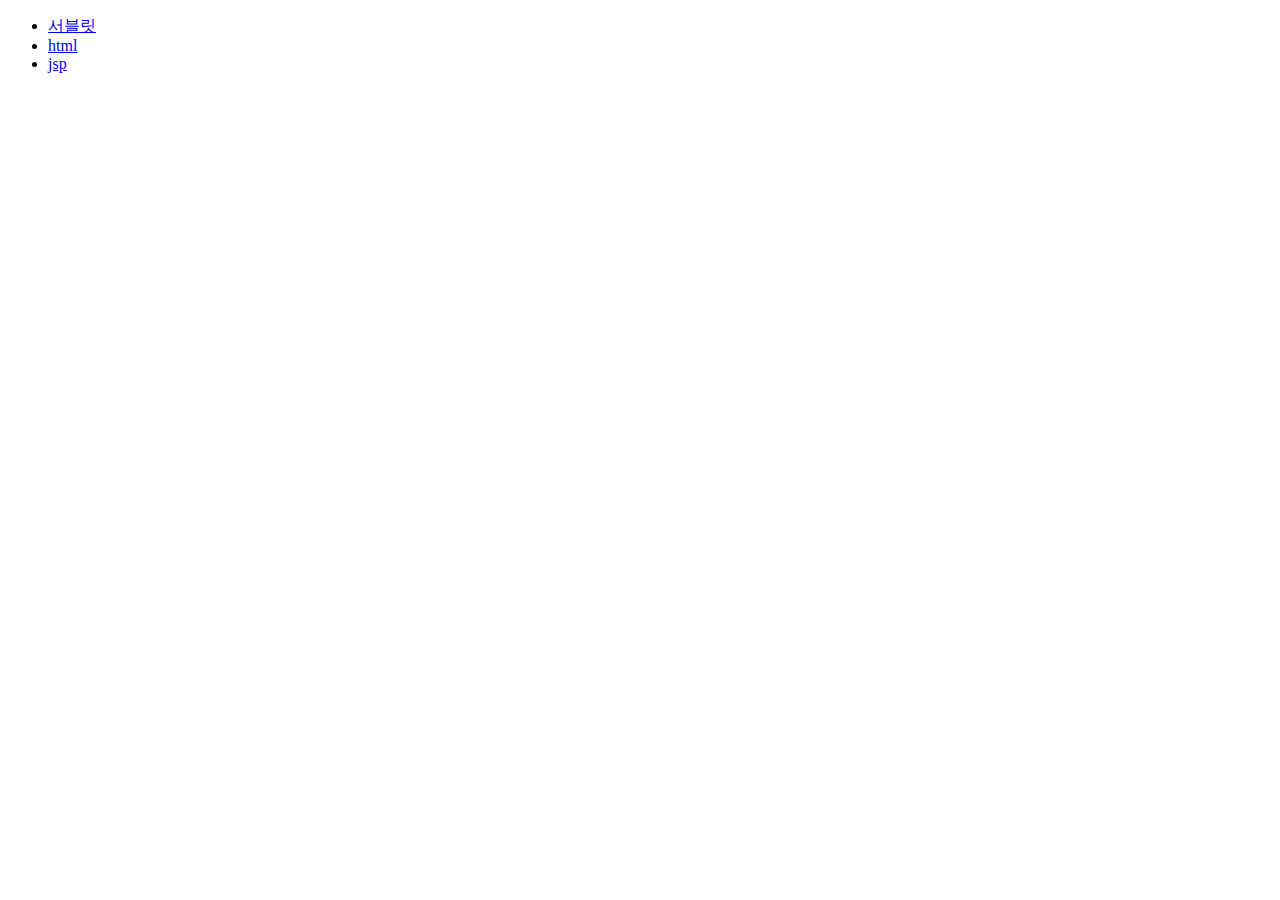
==== src/main/webapp/index.html @ 171fda51 "jsp day2 소스" ====
<!DOCTYPE html>
<html>
<head>
<meta charset="UTF-8">
<title>JSP1-index</title>
</head>
<body>
	<ul>
		<li><a href="first.cc">서블릿</a></li>
		<li><a href="join.html">html</a></li>
		<li><a href="day2/13_jdbc_jstl.jsp">jsp</a></li>
	</ul>
	<!-- url이 1) .html , .jsp , .aspx , .php 로 끝나면 파일 형식을 지정
												ㄴ 특정 파일이 요청을 처리합니다.
				2) .do , .tmail , .cc 로 끝나면 파일 형식이 아니고 임의의 확장자를 갖습니다.
											ㄴ 자바 클래스가 요청을 처리합니다.(서블릿)
				3) 최근에는 url 에 확장자가 없습니다.
	 -->
</body>
</html>
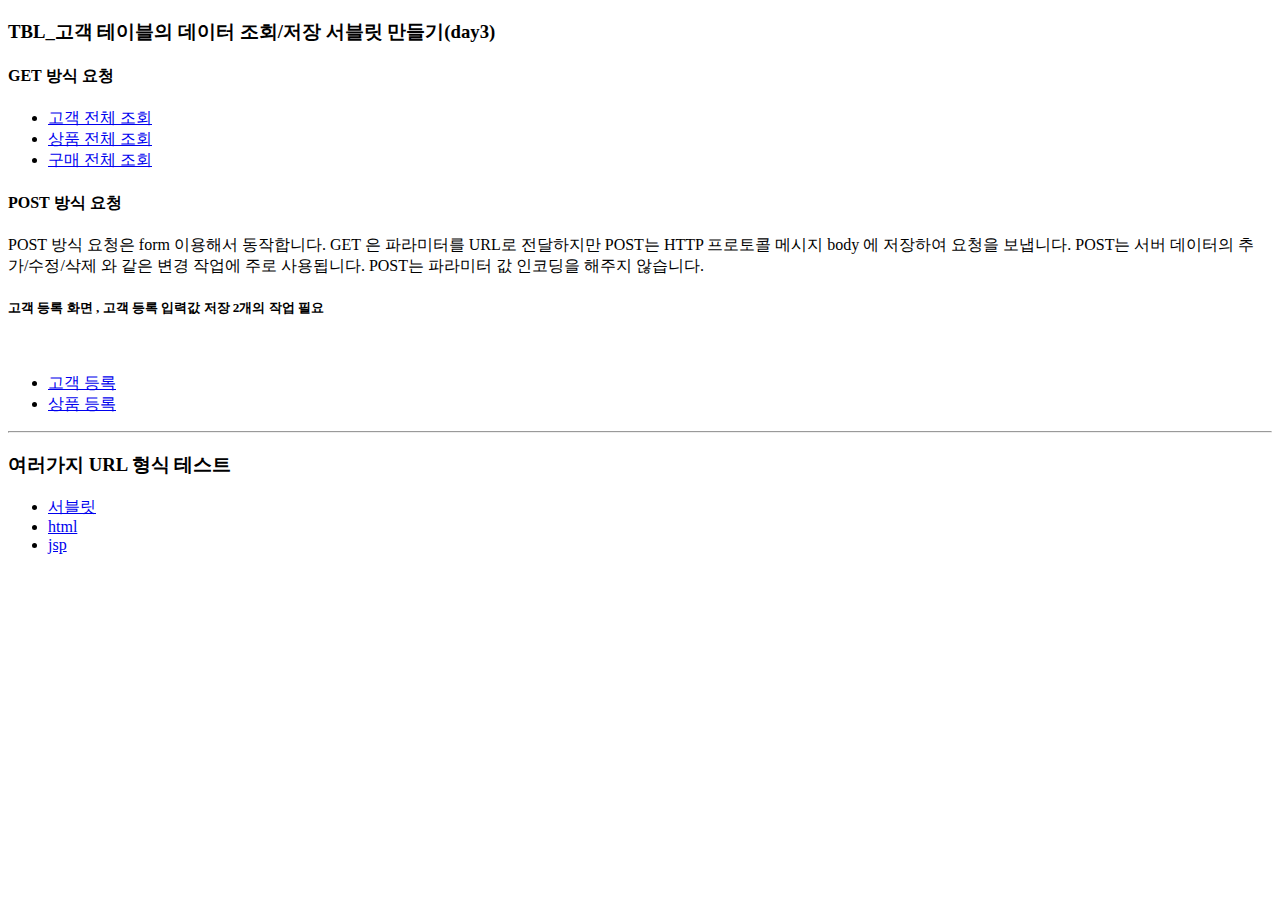
==== commit 139c21c7: "jsp1 day3 소스" ====
--- a/src/main/webapp/index.html
+++ b/src/main/webapp/index.html
@@ -5,6 +5,34 @@
 <title>JSP1-index</title>
 </head>
 <body>
+	<!-- html에서 url 지정하는 href 속성값이 /로 시작하면 컨텍스트 /jsp1 이 사라집니다.
+	 href="/customers.cc" 일 때에는 http://localhost:8088/Jsp1/customers.cc 가 됩니다.
+		
+ -->
+	<h3>TBL_고객 테이블의 데이터 조회/저장 서블릿 만들기(day3)</h3>
+	<h4>GET 방식 요청</h4>
+	<ul>
+		<li><a href="customers.cc">고객 전체 조회</a></li>
+		<li><a href="products.cc">상품 전체 조회</a></li>
+		<li><a href="buys.cc">구매 전체 조회</a></li>
+	</ul>
+	<h4>POST 방식 요청</h4>
+	<p>POST 방식 요청은 form 이용해서 동작합니다. GET 은 파라미터를 URL로 전달하지만
+	POST는 HTTP 프로토콜 메시지 body 에 저장하여 요청을 보냅니다.
+	POST는 서버 데이터의 추가/수정/삭제 와 같은 변경 작업에 주로 사용됩니다.
+	POST는 파라미터 값 인코딩을 해주지 않습니다.
+	</p>
+	<h5>고객 등록 화면 , 고객 등록 입력값 저장 2개의 작업 필요</h5>
+	<!-- 방법 1) 1개의 서블릿에서 doGet, doPost 를 구현하기
+		 방법 2) 2개의 작업 각각 서블릿 만들기
+	 -->
+	<br>
+	<ul>
+		<li><a href="register.cc">고객 등록</a></li>
+		<li><a href="productReg.cc">상품 등록</a></li>
+	</ul>
+	<hr>
+	<h3>여러가지 URL 형식 테스트</h3>
 	<ul>
 		<li><a href="first.cc">서블릿</a></li>
 		<li><a href="join.html">html</a></li>
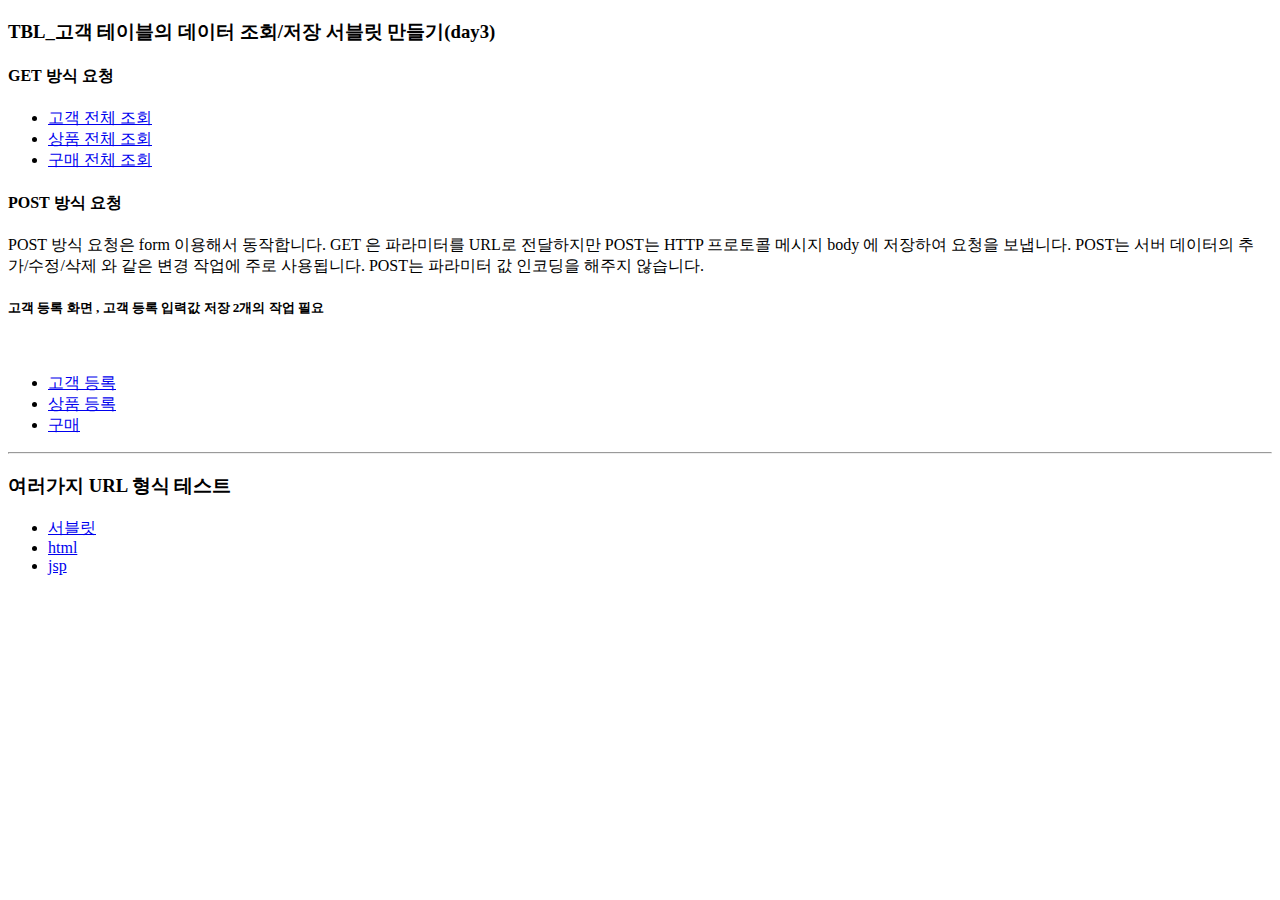
==== commit 61f02be3: "mybatis" ====
--- a/src/main/webapp/index.html
+++ b/src/main/webapp/index.html
@@ -30,6 +30,7 @@
 	<ul>
 		<li><a href="register.cc">고객 등록</a></li>
 		<li><a href="productReg.cc">상품 등록</a></li>
+		<li><a href="buyReg.cc">구매</a></li>
 	</ul>
 	<hr>
 	<h3>여러가지 URL 형식 테스트</h3>
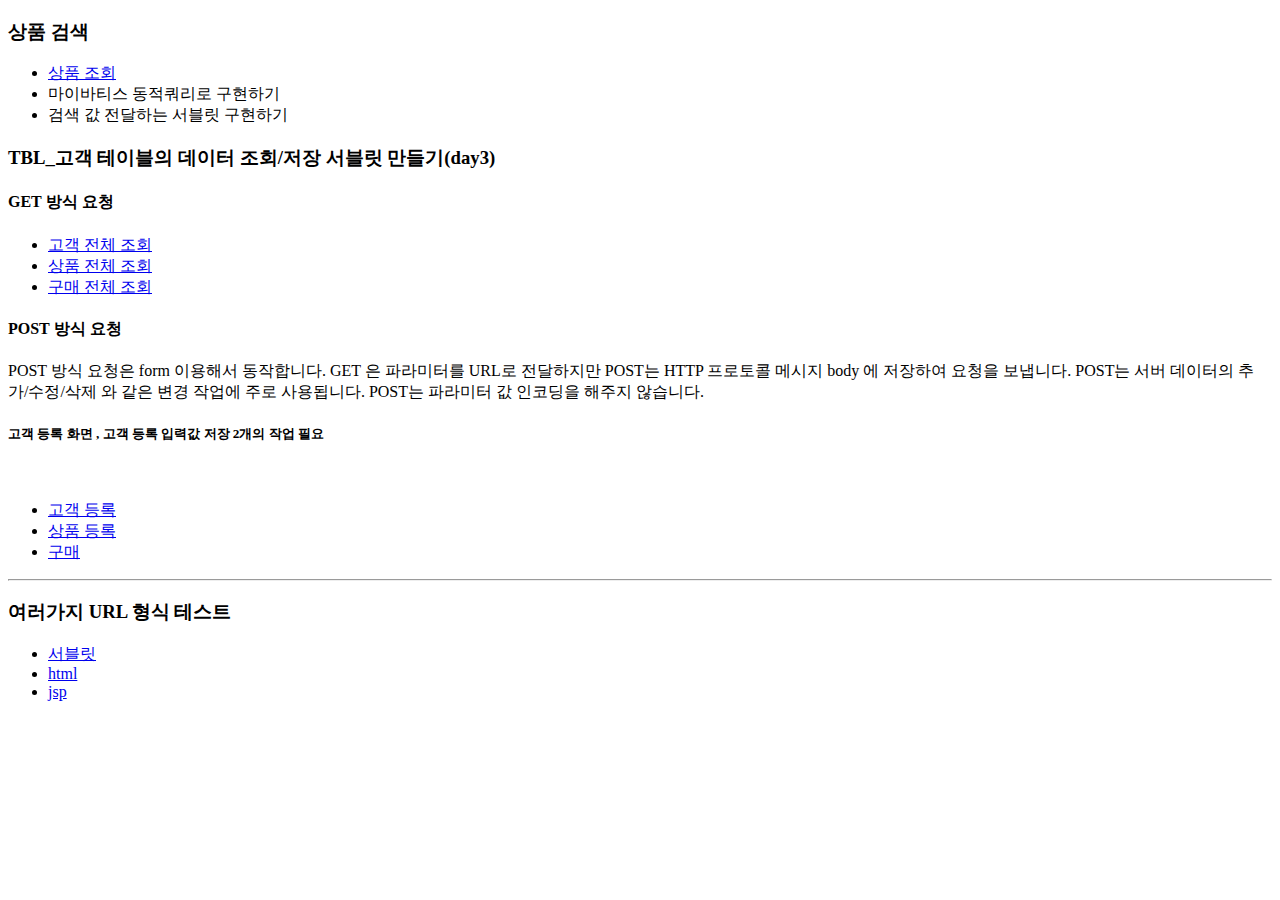
==== commit 32bef763: "jsp" ====
--- a/src/main/webapp/index.html
+++ b/src/main/webapp/index.html
@@ -5,10 +5,14 @@
 <title>JSP1-index</title>
 </head>
 <body>
-	<!-- html에서 url 지정하는 href 속성값이 /로 시작하면 컨텍스트 /jsp1 이 사라집니다.
-	 href="/customers.cc" 일 때에는 http://localhost:8088/Jsp1/customers.cc 가 됩니다.
+	<h3>상품 검색</h3>
+	<ul>
+	
+		<li><a href="search.cc">상품 조회</a></li>
+		<li>마이바티스 동적쿼리로 구현하기</li>
+		<li>검색 값 전달하는 서블릿 구현하기</li>
 		
- -->
+	</ul>
 	<h3>TBL_고객 테이블의 데이터 조회/저장 서블릿 만들기(day3)</h3>
 	<h4>GET 방식 요청</h4>
 	<ul>
